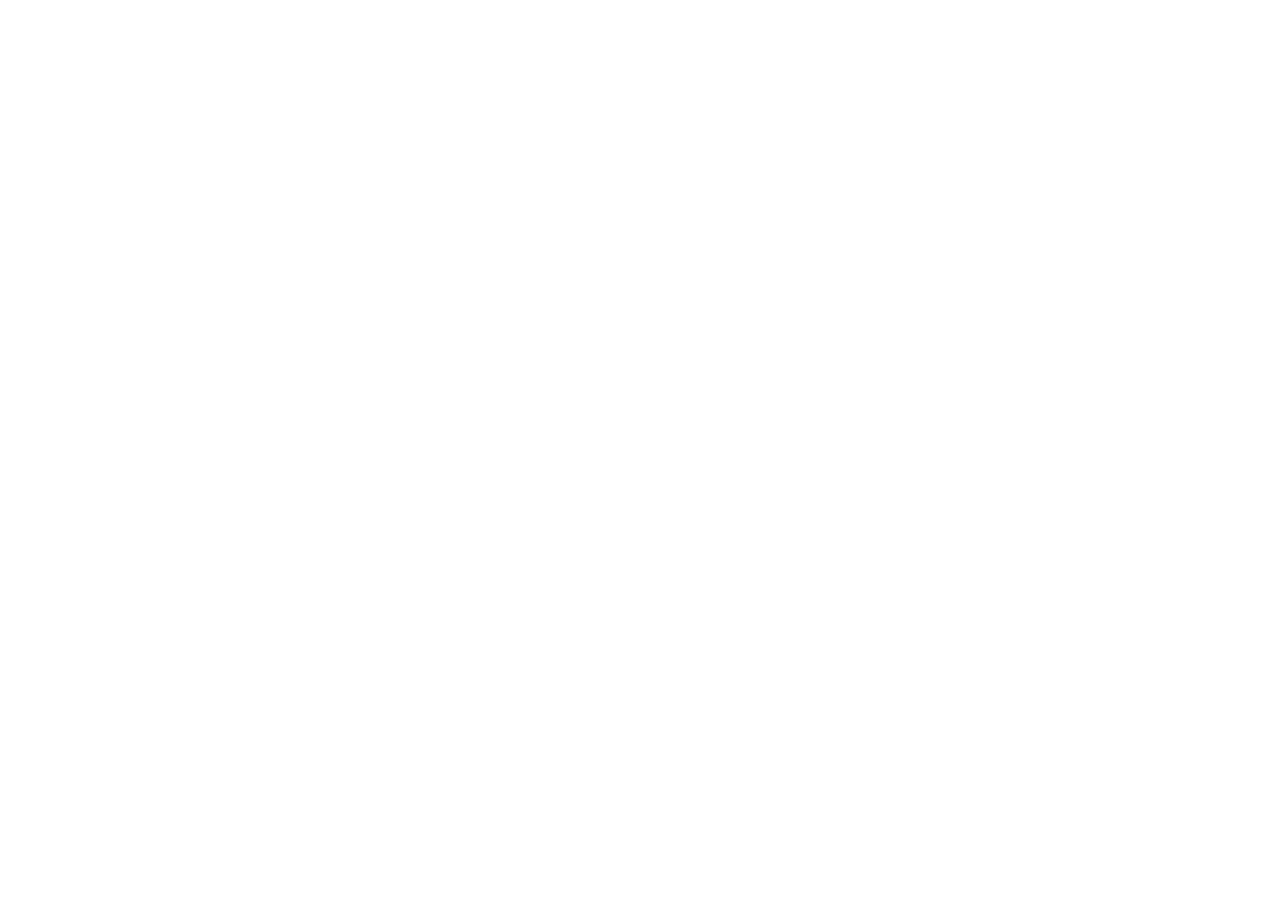
==== index.html @ 25a3fe32 "agregado index.html" ====
<!DOCTYPE html>
<html lang="en">

<head>
    <meta charset="UTF-8">
    <meta http-equiv="X-UA-Compatible" content="IE=edge">
    <meta name="viewport" content="width=device-width, initial-scale=1.0">
    <title>Document</title>
</head>

<body>

</body>

</html>
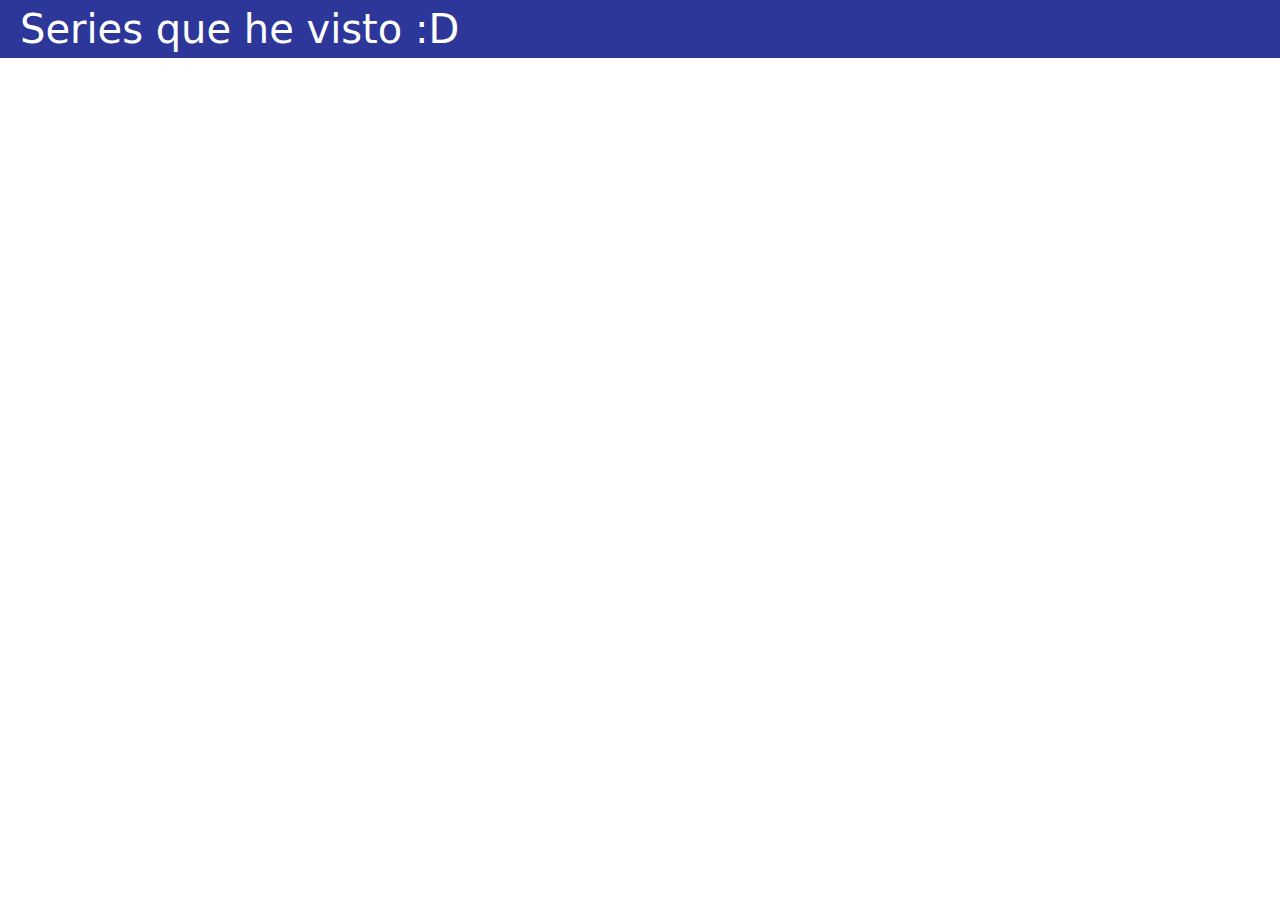
==== commit 102532cc: "Agrego estilo al index" ====
--- a/index.html
+++ b/index.html
@@ -5,11 +5,31 @@
     <meta charset="UTF-8">
     <meta http-equiv="X-UA-Compatible" content="IE=edge">
     <meta name="viewport" content="width=device-width, initial-scale=1.0">
-    <title>Document</title>
+    <title>What did I watch?</title>
+    <link href="cs50w-project0\statics/styles.css" rel="stylesheet">
+    <link href="https://cdn.jsdelivr.net/npm/bootstrap@5.1.3/dist/css/bootstrap.min.css" rel="stylesheet">
+    <style>
+        div {
+            background-color: rgb(45, 55, 153);
+            border-color: grey;
+            border: 5px;
+        }
+        
+        h1 {
+            color: rgb(255, 255, 255);
+            padding-inline-start: 20px;
+            padding-top: 5px;
+            padding-bottom: 5px;
+        }
+    </style>
 </head>
 
 <body>
-
+    <header>
+        <div>
+            <h1>Series que he visto :D</h1>
+        </div>
+    </header>
 </body>
 
 </html>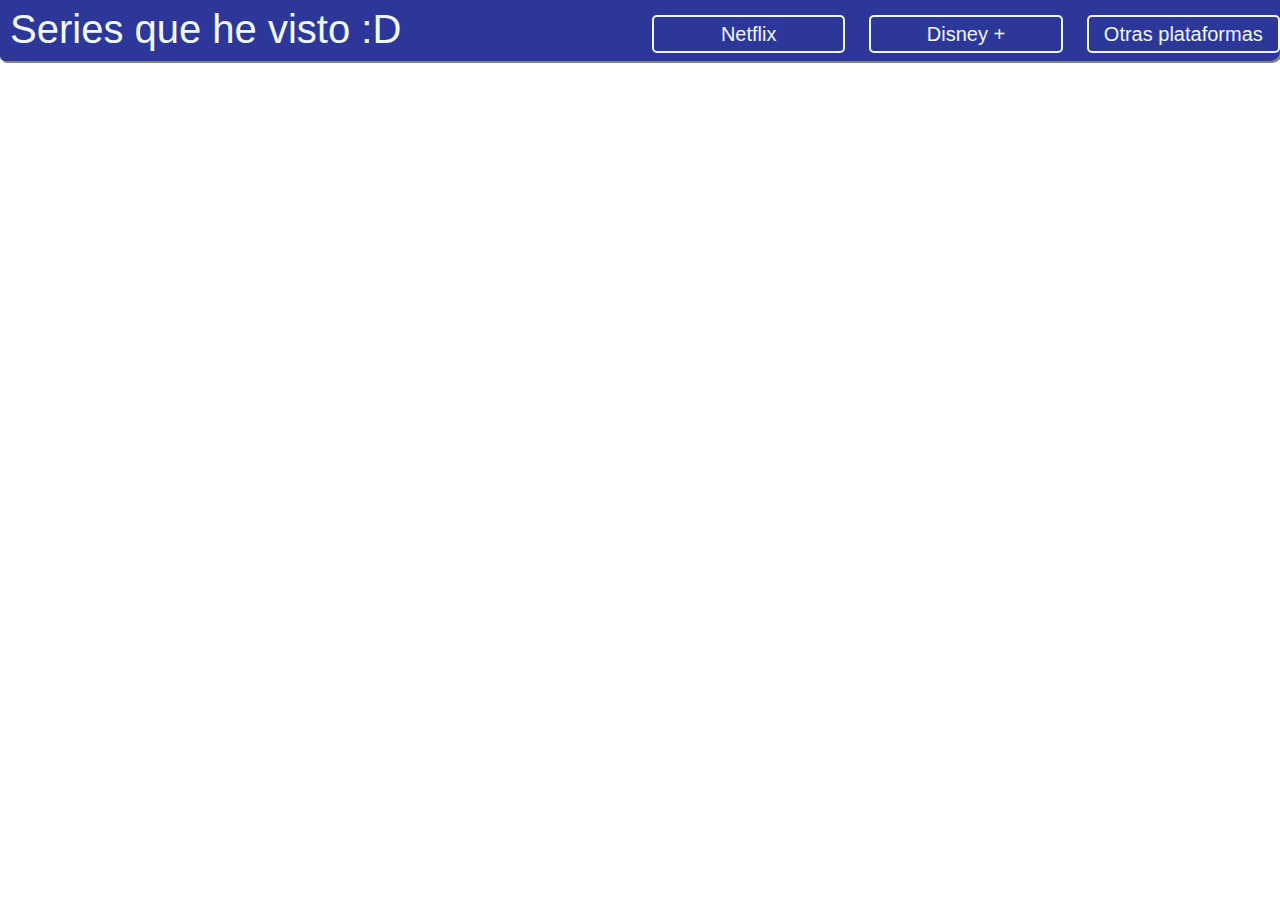
==== commit fc9046ff: "Agregado header" ====
--- a/index.html
+++ b/index.html
@@ -10,24 +10,50 @@
     <link href="https://cdn.jsdelivr.net/npm/bootstrap@5.1.3/dist/css/bootstrap.min.css" rel="stylesheet">
     <style>
         div {
-            background-color: rgb(45, 55, 153);
-            border-color: grey;
-            border: 5px;
+            font-family: Arial;
         }
         
-        h1 {
-            color: rgb(255, 255, 255);
-            padding-inline-start: 20px;
-            padding-top: 5px;
-            padding-bottom: 5px;
+        header {
+            background-color: rgb(45, 55, 153);
+            color: aliceblue;
+            border-bottom-left-radius: 5px;
+            border-bottom-right-radius: 10px;
+            box-shadow: 2px 2px grey;
+        }
+        
+        div h1 {
+            padding-inline-start: 10px;
+            margin-top: 5px;
+        }
+        
+        header h5 {
+            border-width: 2px;
+            border-color: aliceblue;
+            border-style: solid;
+            margin-top: 15px;
+            padding: 5px;
+            text-align: center;
+            border-radius: 5px;
         }
     </style>
 </head>
 
 <body>
+
     <header>
-        <div>
-            <h1>Series que he visto :D</h1>
+        <div class="row">
+            <div class="col-6">
+                <h1>Series que he visto :D</h1>
+            </div>
+            <div class="col-2">
+                <h5>Netflix</h5>
+            </div>
+            <div class="col-2">
+                <h5>Disney +</h5>
+            </div>
+            <div class="col-2">
+                <h5>Otras plataformas</h5>
+            </div>
         </div>
     </header>
 </body>
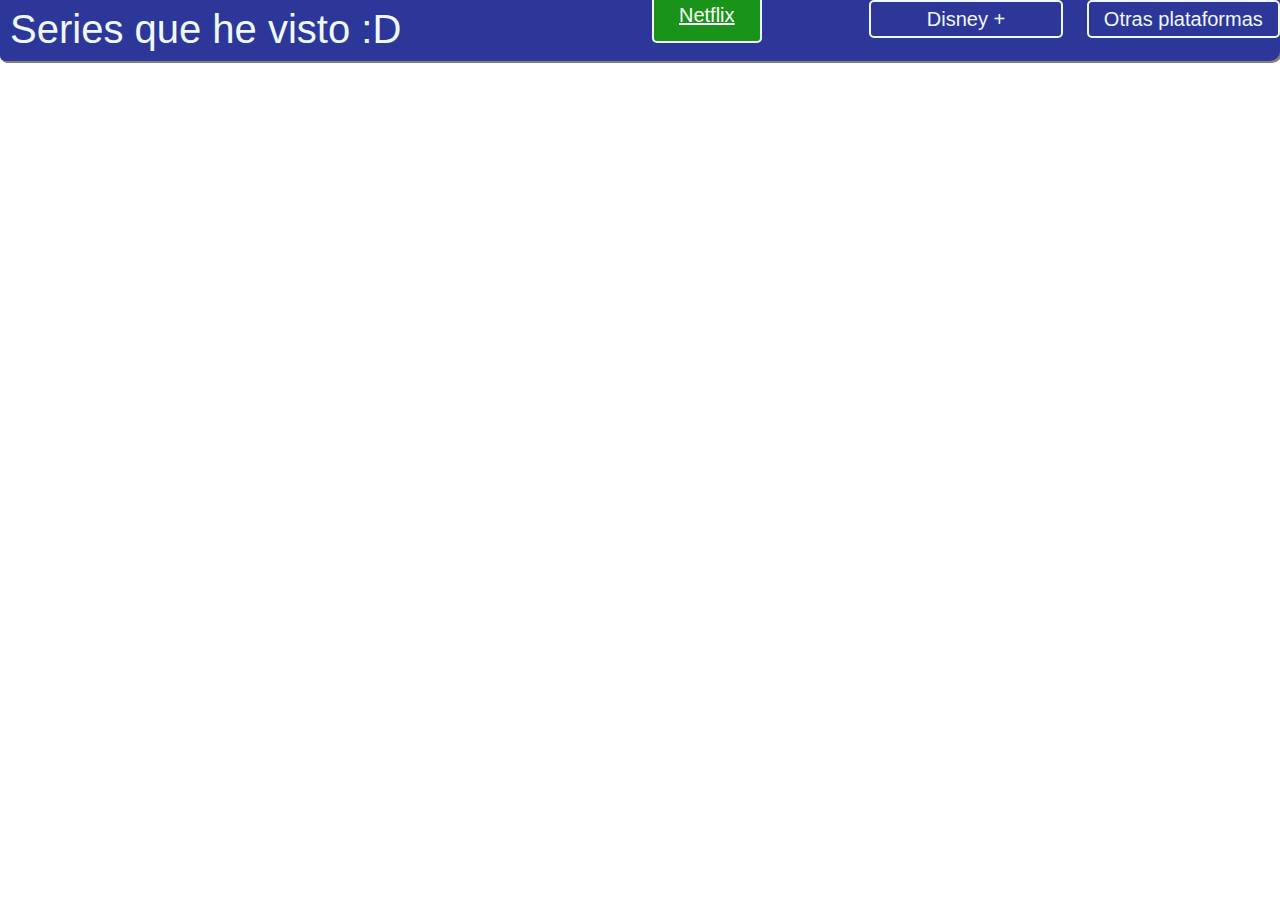
==== commit 85cacda2: "agregado boton y netflix.html" ====
--- a/index.html
+++ b/index.html
@@ -9,10 +9,6 @@
     <link href="cs50w-project0\statics/styles.css" rel="stylesheet">
     <link href="https://cdn.jsdelivr.net/npm/bootstrap@5.1.3/dist/css/bootstrap.min.css" rel="stylesheet">
     <style>
-        div {
-            font-family: Arial;
-        }
-        
         header {
             background-color: rgb(45, 55, 153);
             color: aliceblue;
@@ -24,15 +20,28 @@
         div h1 {
             padding-inline-start: 10px;
             margin-top: 5px;
+            font-family: Helvetica;
         }
         
         header h5 {
             border-width: 2px;
             border-color: aliceblue;
             border-style: solid;
-            margin-top: 15px;
             padding: 5px;
             text-align: center;
+            border-radius: 5px;
+            font-family: Helvetica;
+        }
+        
+        .fcc-btn {
+            background-color: #199319;
+            color: white;
+            border-width: 2px;
+            border-color: aliceblue;
+            border-style: solid;
+            padding: 15px 25px;
+            font-size: 20px;
+            font-family: Helvetica;
             border-radius: 5px;
         }
     </style>
@@ -46,7 +55,7 @@
                 <h1>Series que he visto :D</h1>
             </div>
             <div class="col-2">
-                <h5>Netflix</h5>
+                <a class="fcc-btn" href="/cs50w-project0/netflix.html">Netflix</a>
             </div>
             <div class="col-2">
                 <h5>Disney +</h5>
